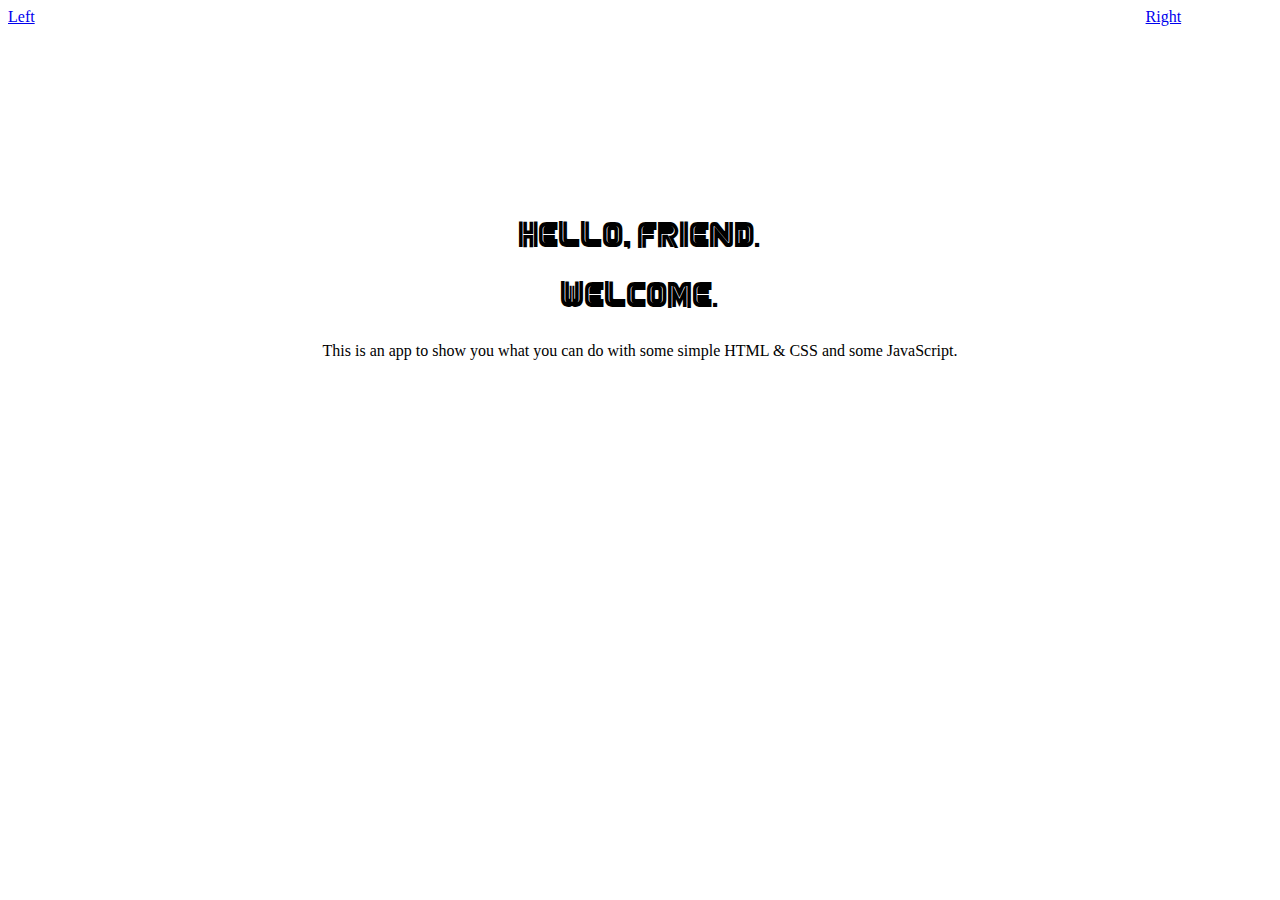
==== www/index.html @ 1736b08a "Initial commit" ====
<!DOCTYPE html>
<html>
    <head>
        <title>Simple App</title>
        <link rel="stylesheet" href="https://maxcdn.bootstrapcdn.com/bootstrap/3.3.6/css/bootstrap.min.css" integrity="sha384-1q8mTJOASx8j1Au+a5WDVnPi2lkFfwwEAa8hDDdjZlpLegxhjVME1fgjWPGmkzs7" crossorigin="anonymous">
        <link href="styles.css" type="text/css" rel="stylesheet"/>
    </head>
    <body>
        <div style="width: 10%; float: left;">
            <a href="#">Left</a>
        </div>
        <div style="width: 80%; float: left;position: relative; top: 0; transform: translateY(100%)">
            <p style="font-size: 30px; text-align: center; font-family: mrRobot">Hello, Friend.</p>
            <p style="font-size: 30px; text-align: center; font-family: mrRobot">Welcome.</p>
            <p style="font-size: 25; text-align: center;">This is an app to show you what you can do with some simple HTML & CSS and some JavaScript.</p>
        </div>
        <div style="width: 10%; float: left;">
            <a href="#">Right</a>
        </div>
    </body>
</html>
---- www/styles.css ----
@font-face {
    font-family: mrRobot;
    src: url(mr-robot.ttf);
}
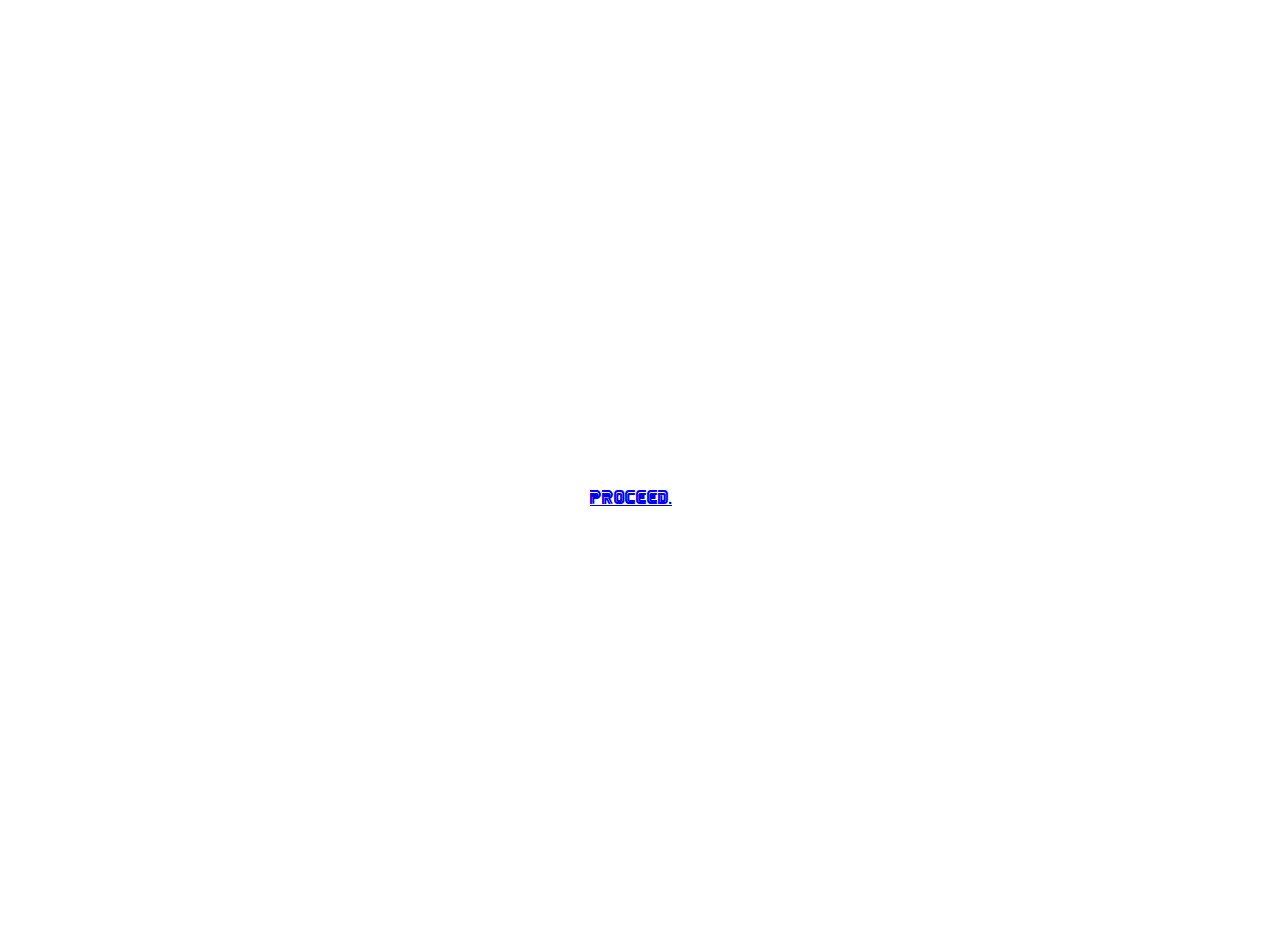
==== commit bf0e138c: "Set up pages 1 and 2" ====
--- a/www/index.html
+++ b/www/index.html
@@ -1,21 +1,16 @@
 <!DOCTYPE html>
-<html>
+<html style="height: 100%">
     <head>
         <title>Simple App</title>
         <link rel="stylesheet" href="https://maxcdn.bootstrapcdn.com/bootstrap/3.3.6/css/bootstrap.min.css" integrity="sha384-1q8mTJOASx8j1Au+a5WDVnPi2lkFfwwEAa8hDDdjZlpLegxhjVME1fgjWPGmkzs7" crossorigin="anonymous">
         <link href="styles.css" type="text/css" rel="stylesheet"/>
     </head>
-    <body>
-        <div style="width: 10%; float: left;">
-            <a href="#">Left</a>
-        </div>
-        <div style="width: 80%; float: left;position: relative; top: 0; transform: translateY(100%)">
-            <p style="font-size: 30px; text-align: center; font-family: mrRobot">Hello, Friend.</p>
-            <p style="font-size: 30px; text-align: center; font-family: mrRobot">Welcome.</p>
-            <p style="font-size: 25; text-align: center;">This is an app to show you what you can do with some simple HTML & CSS and some JavaScript.</p>
-        </div>
-        <div style="width: 10%; float: left;">
-            <a href="#">Right</a>
+    <body style="height: 100%;background: url(https://images.unsplash.com/photo-1467173572719-f14b9fb86e5f?ixlib=rb-0.3.5&q=80&fm=jpg&crop=entropy&s=b734e103303c5965225682077ee72f86) no-repeat center center; background-size: cover">
+        <div style="top: 10%; transform: translateY(100%); color: white">
+            <p style="font-size: 40px; text-align: center; font-family: mrRobot">Hello, Friend.</p>
+            <p style="font-size: 40px; text-align: center; font-family: mrRobot">Welcome.</p>
+            <p style="font-size: 25px; text-align: center; font-family: mrRobot">We're here to show you what you can do with HTML & CSS and JavaScript.</p>
+            <a href="/pages/page1.html" class="btn btn-default" style="background: white; border-radius: 5px; height: 30px; width: 100px; font-family: mrRobot; margin: 0 auto; display: block;">Proceed.</a>
         </div>
     </body>
 </html>
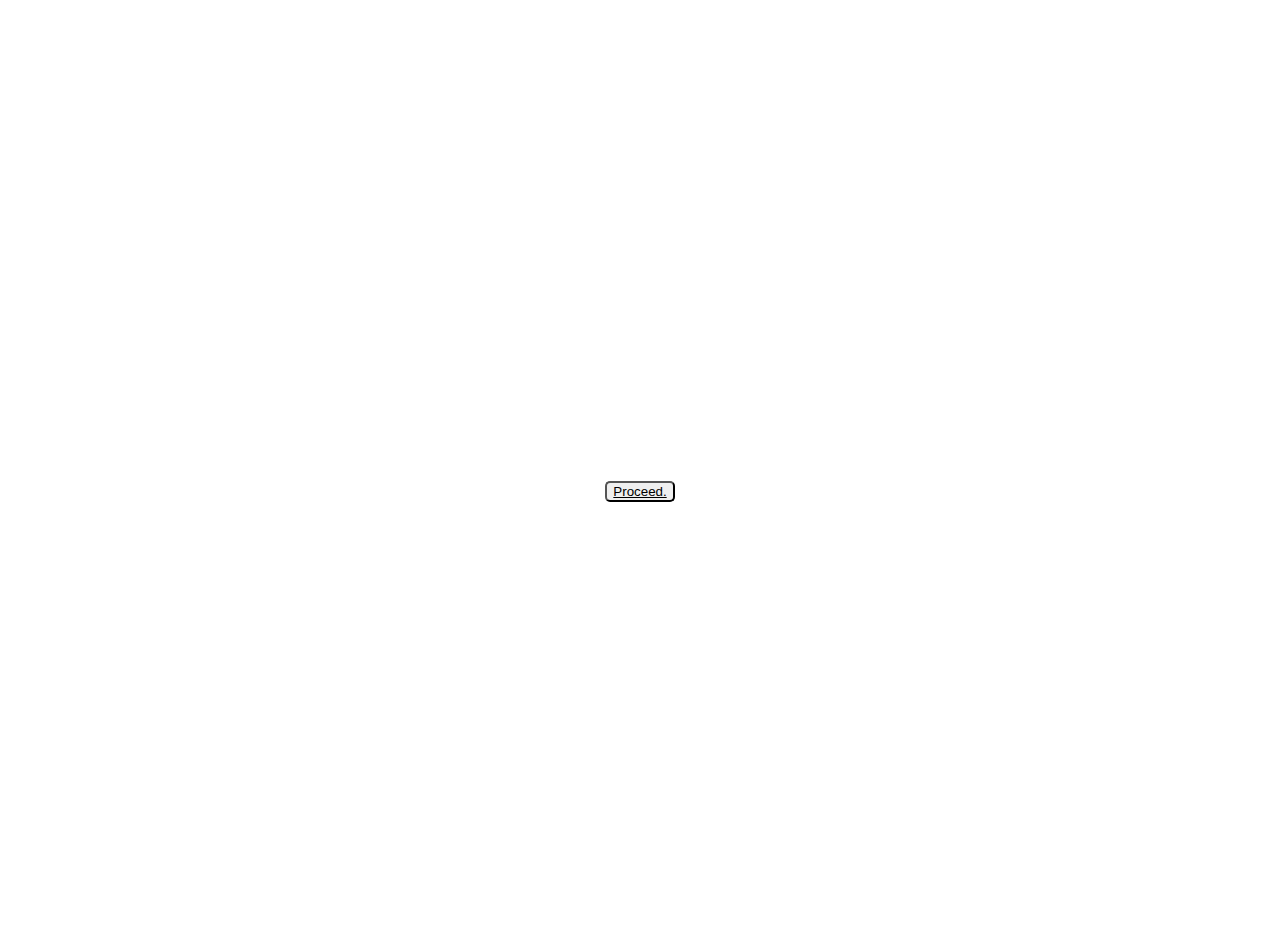
==== commit 25c736f8: "Fixed up some styles and added click functionality" ====
--- a/www/index.html
+++ b/www/index.html
@@ -1,16 +1,17 @@
 <!DOCTYPE html>
-<html style="height: 100%">
+<html>
     <head>
         <title>Simple App</title>
         <link rel="stylesheet" href="https://maxcdn.bootstrapcdn.com/bootstrap/3.3.6/css/bootstrap.min.css" integrity="sha384-1q8mTJOASx8j1Au+a5WDVnPi2lkFfwwEAa8hDDdjZlpLegxhjVME1fgjWPGmkzs7" crossorigin="anonymous">
-        <link href="styles.css" type="text/css" rel="stylesheet"/>
+        <link href="./styles.css" type="text/css" rel="stylesheet"/>
+        <script src="pages/pages.js"></script>
     </head>
-    <body style="height: 100%;background: url(https://images.unsplash.com/photo-1467173572719-f14b9fb86e5f?ixlib=rb-0.3.5&q=80&fm=jpg&crop=entropy&s=b734e103303c5965225682077ee72f86) no-repeat center center; background-size: cover">
-        <div style="top: 10%; transform: translateY(100%); color: white">
-            <p style="font-size: 40px; text-align: center; font-family: mrRobot">Hello, Friend.</p>
-            <p style="font-size: 40px; text-align: center; font-family: mrRobot">Welcome.</p>
-            <p style="font-size: 25px; text-align: center; font-family: mrRobot">We're here to show you what you can do with HTML & CSS and JavaScript.</p>
-            <a href="/pages/page1.html" class="btn btn-default" style="background: white; border-radius: 5px; height: 30px; width: 100px; font-family: mrRobot; margin: 0 auto; display: block;">Proceed.</a>
+    <body class="b-home">
+        <div class="topdiv">
+            <p class="pdivs">Hello, Friend.</p>
+            <p class="pdivs">Welcome.</p>
+            <p class="pdivs2">Let's write some HTML & CSS and JavaScript.</p>
+            <button style="border-radius: 5px; display: block; margin-right: auto; margin-left: auto;"><a style="color: black" href="./pages/page1.html">Proceed.</a></button>
         </div>
     </body>
 </html>
--- a/www/styles.css
+++ b/www/styles.css
@@ -1,4 +1,67 @@
+html {
+    height: 100%;
+}
+
+.b-home {
+    height: 100%;
+    background: url(https://images.unsplash.com/photo-1467173572719-f14b9fb86e5f?ixlib=rb-0.3.5&q=80&fm=jpg&crop=entropy&s=b734e103303c5965225682077ee72f86) no-repeat center center;
+    background-size: cover;
+}
+
+.b-page {
+    height: 100%;
+    background: url(https://hd.unsplash.com/photo-1458053688450-eef5d21d43b3) no-repeat center center;
+    background-size: cover;
+}
+
+.topdiv {
+    top: 10%;
+    transform: translateY(100%);
+    color: white;
+}
+
+.pagediv {
+    top: 10%;
+    transform: translateY(50%); 
+    color: white;
+}
+
+.pageheading {
+    font-size: 50px;
+    text-align: center;
+}
+
+.pdivs {
+    font-size: 40px;
+    text-align: center;
+    font-family: mrRobot;
+}
+
+.pdivs2 {
+    font-size: 25px;
+    text-align: center;
+    font-family: mrRobot;
+}
+
+.showlist {
+    font-size: 40px;
+}
+
+.mrrobotspan {
+    font-family: mrRobot;
+}
+
 @font-face {
     font-family: mrRobot;
-    src: url(mr-robot.ttf);
+    src: url('mr-robot.ttf');
 }
+
+#proceed-button {
+    background: white;
+    border-radius: 5px;
+    height: 30px;
+    width: 100px;
+    font-family: mrRobot;
+    margin: 0 auto;
+    display: block;
+}
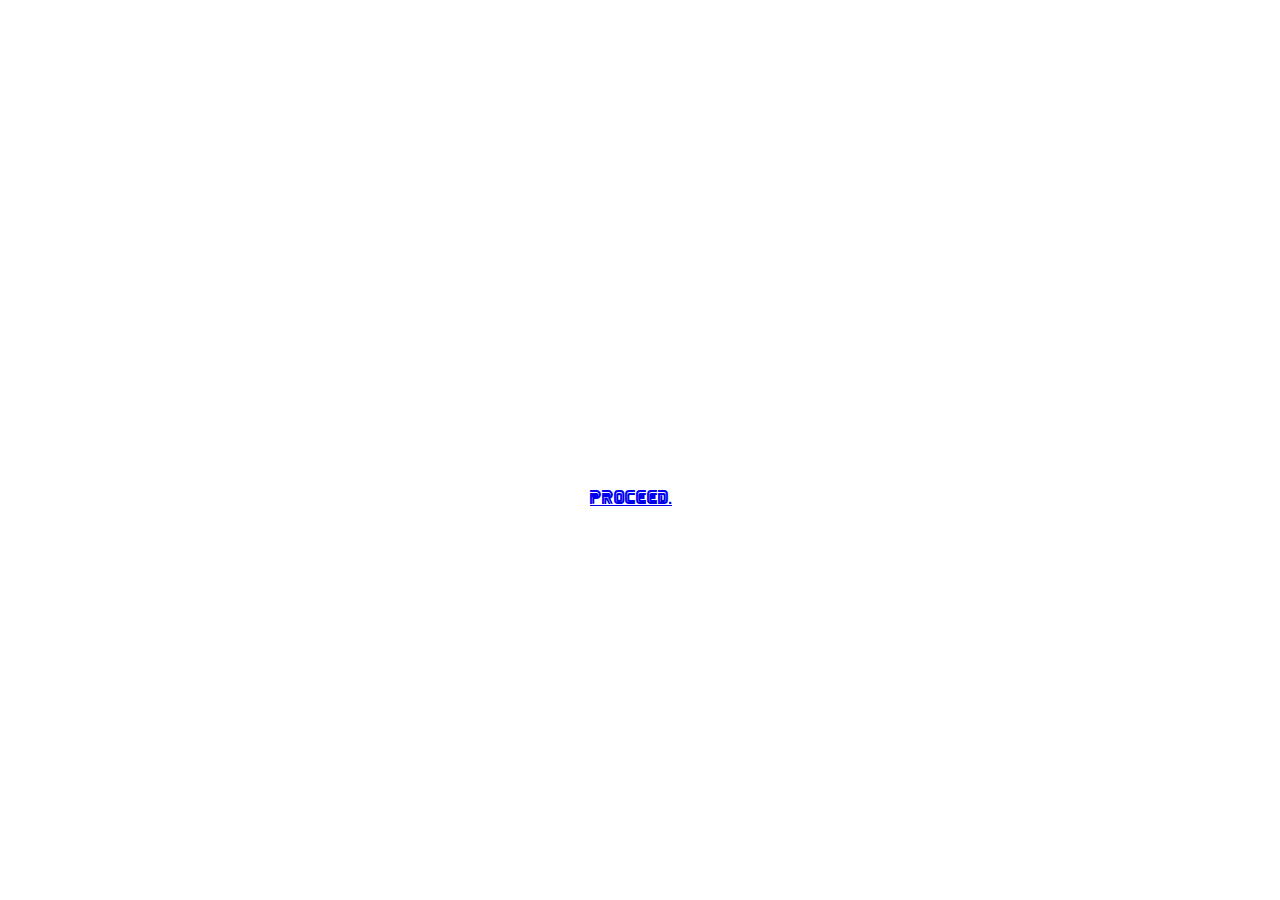
==== commit a5dbbd6b: "Fix CSS link" ====
--- a/www/index.html
+++ b/www/index.html
@@ -3,15 +3,14 @@
     <head>
         <title>Simple App</title>
         <link rel="stylesheet" href="https://maxcdn.bootstrapcdn.com/bootstrap/3.3.6/css/bootstrap.min.css" integrity="sha384-1q8mTJOASx8j1Au+a5WDVnPi2lkFfwwEAa8hDDdjZlpLegxhjVME1fgjWPGmkzs7" crossorigin="anonymous">
-        <link href="./styles.css" type="text/css" rel="stylesheet"/>
-        <script src="pages/pages.js"></script>
+        <link href="styles.css" type="text/css" rel="stylesheet"/>
     </head>
     <body class="b-home">
         <div class="topdiv">
             <p class="pdivs">Hello, Friend.</p>
             <p class="pdivs">Welcome.</p>
-            <p class="pdivs2">Let's write some HTML & CSS and JavaScript.</p>
-            <button style="border-radius: 5px; display: block; margin-right: auto; margin-left: auto;"><a style="color: black" href="./pages/page1.html">Proceed.</a></button>
+            <p class="pdivs2">>We're here to show you what you can do with HTML & CSS and JavaScript.</p>
+            <a href="./pages/page1.html" class="btn btn-default" id="proceedbutton">Proceed.</a>
         </div>
     </body>
 </html>
--- a/www/styles.css
+++ b/www/styles.css
@@ -1,67 +1,67 @@
 html {
-    height: 100%;
+height: 100%;
 }
 
-.b-home {
-    height: 100%;
-    background: url(https://images.unsplash.com/photo-1467173572719-f14b9fb86e5f?ixlib=rb-0.3.5&q=80&fm=jpg&crop=entropy&s=b734e103303c5965225682077ee72f86) no-repeat center center;
-    background-size: cover;
+b-home {
+height: 100%;
+background: url(https://images.unsplash.com/photo-1467173572719-f14b9fb86e5f?ixlib=rb-0.3.5&q=80&fm=jpg&crop=entropy&s=b734e103303c5965225682077ee72f86) no-repeat center center;
+background-size: cover;
 }
 
-.b-page {
-    height: 100%;
-    background: url(https://hd.unsplash.com/photo-1458053688450-eef5d21d43b3) no-repeat center center;
-    background-size: cover;
+b-page {
+height: 100%;
+background: url(https://images.unsplash.com/photo-1467348733814-f93fc480bec6?ixlib=rb-0.3.5&q=80&fm=jpg&crop=entropy&s=2635f17894dffc22d8073624dad76875) no-repeat center center;
+background-size: cover
 }
 
 .topdiv {
-    top: 10%;
-    transform: translateY(100%);
-    color: white;
+top: 10%;
+transform: translateY(100%);
+color: white;
 }
 
 .pagediv {
-    top: 10%;
-    transform: translateY(50%); 
-    color: white;
+top: 10%;
+transform: translateY(50%); 
+color: white;
 }
 
 .pageheading {
-    font-size: 50px;
-    text-align: center;
+font-size: 50px;
+text-align: center;
 }
 
 .pdivs {
-    font-size: 40px;
-    text-align: center;
-    font-family: mrRobot;
+font-size: 40px;
+text-align: center;
+font-family: mrRobot;
 }
 
 .pdivs2 {
-    font-size: 25px;
-    text-align: center;
-    font-family: mrRobot;
+font-size: 25px;
+text-align: center;
+font-family: mrRobot;
 }
 
 .showlist {
-    font-size: 40px;
+font-size: 40px;
 }
 
 .mrrobotspan {
-    font-family: mrRobot;
+font-family: "mrRobot";
 }
 
 @font-face {
     font-family: mrRobot;
-    src: url('mr-robot.ttf');
+    src: url(mr-robot.ttf);
 }
 
-#proceed-button {
-    background: white;
-    border-radius: 5px;
-    height: 30px;
-    width: 100px;
-    font-family: mrRobot;
-    margin: 0 auto;
-    display: block;
+#proceedbutton {
+background: white;
+border-radius: 5px;
+height: 30px;
+width: 100px;
+font-family: mrRobot;
+margin: 0 auto;
+display: block;
 }
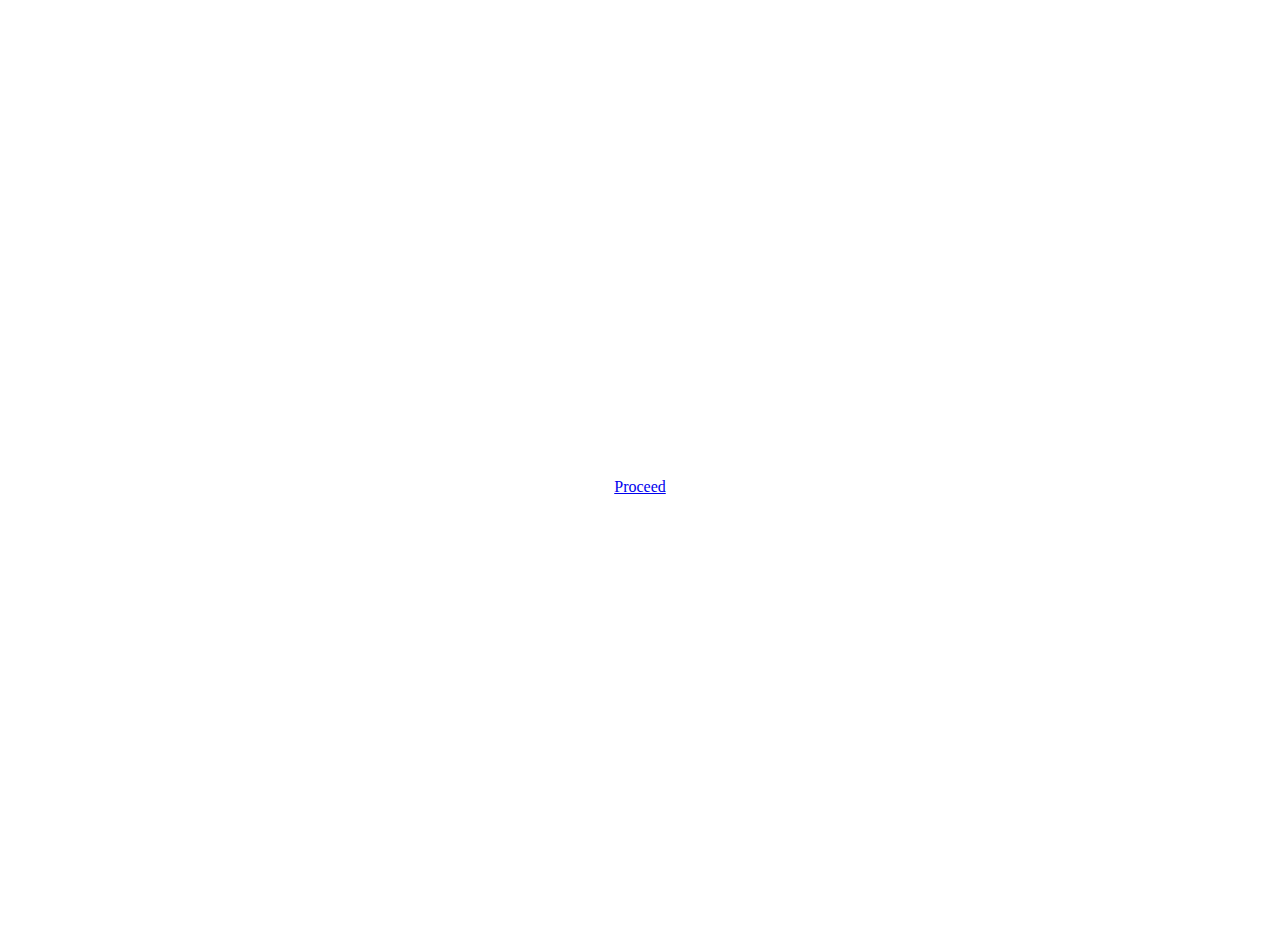
==== commit bc34d196: "Made the button better." ====
--- a/www/index.html
+++ b/www/index.html
@@ -1,16 +1,19 @@
 <!DOCTYPE html>
 <html>
-    <head>
-        <title>Simple App</title>
-        <link rel="stylesheet" href="https://maxcdn.bootstrapcdn.com/bootstrap/3.3.6/css/bootstrap.min.css" integrity="sha384-1q8mTJOASx8j1Au+a5WDVnPi2lkFfwwEAa8hDDdjZlpLegxhjVME1fgjWPGmkzs7" crossorigin="anonymous">
-        <link href="styles.css" type="text/css" rel="stylesheet"/>
-    </head>
-    <body class="b-home">
-        <div class="topdiv">
-            <p class="pdivs">Hello, Friend.</p>
-            <p class="pdivs">Welcome.</p>
-            <p class="pdivs2">>We're here to show you what you can do with HTML & CSS and JavaScript.</p>
-            <a href="./pages/page1.html" class="btn btn-default" id="proceedbutton">Proceed.</a>
-        </div>
-    </body>
+  <head>
+    <title>Simple App</title>
+    <link rel="stylesheet" href="https://maxcdn.bootstrapcdn.com/bootstrap/3.3.6/css/bootstrap.min.css" integrity="sha384-1q8mTJOASx8j1Au+a5WDVnPi2lkFfwwEAa8hDDdjZlpLegxhjVME1fgjWPGmkzs7" crossorigin="anonymous">
+    <link href="./styles.css" type="text/css" rel="stylesheet"/>
+    <script src="pages/pages.js"></script>
+  </head>
+  <body class="b-home">
+    <div class="topdiv">
+      <p class="pdivs">Hello, Friend.</p>
+      <p class="pdivs">Welcome.</p>
+      <p class="pdivs2">Let's write some HTML & CSS and JavaScript.</p>
+      <div style="text-align: center;">
+        <a class="btn btn-default" style="margin-left: auto; margin-right: auto;" href="./pages/page1.html">Proceed</a>
+      </div>
+    </div>
+  </body>
 </html>
--- a/www/styles.css
+++ b/www/styles.css
@@ -1,67 +1,74 @@
 html {
-height: 100%;
+    height: 100%;
+}
+* {
+    font-family: 'Open Sans', serif;
 }
 
-b-home {
-height: 100%;
-background: url(https://images.unsplash.com/photo-1467173572719-f14b9fb86e5f?ixlib=rb-0.3.5&q=80&fm=jpg&crop=entropy&s=b734e103303c5965225682077ee72f86) no-repeat center center;
-background-size: cover;
+.b-home {
+    height: 100%;
+    background: url(https://images.unsplash.com/photo-1467173572719-f14b9fb86e5f?ixlib=rb-0.3.5&q=80&fm=jpg&crop=entropy&s=b734e103303c5965225682077ee72f86) no-repeat center center;
+    background-size: cover;
+    color: white;
 }
 
-b-page {
-height: 100%;
-background: url(https://images.unsplash.com/photo-1467348733814-f93fc480bec6?ixlib=rb-0.3.5&q=80&fm=jpg&crop=entropy&s=2635f17894dffc22d8073624dad76875) no-repeat center center;
-background-size: cover
+.b-page {
+    height: 100%;
+    background: url(http://cdn.wallpapersafari.com/31/76/0U5s9h.jpg) no-repeat center center fixed;
+    background-color: #f7f7f7;
+    background-size: cover;
 }
 
 .topdiv {
-top: 10%;
-transform: translateY(100%);
-color: white;
+    top: 10%;
+    transform: translateY(100%);
 }
 
 .pagediv {
-top: 10%;
-transform: translateY(50%); 
-color: white;
+    top: 10%;
 }
 
 .pageheading {
-font-size: 50px;
-text-align: center;
+    font-weight: 800;
+    font-size: 55px;
+    text-align: center;
 }
 
 .pdivs {
-font-size: 40px;
-text-align: center;
-font-family: mrRobot;
+    font-size: 40px;
+    text-align: center;
+    font-family: mrRobot;
 }
 
 .pdivs2 {
-font-size: 25px;
-text-align: center;
-font-family: mrRobot;
+    font-size: 25px;
+    text-align: center;
+    font-family: mrRobot;
 }
 
 .showlist {
-font-size: 40px;
+    list-style-type: none;
+    font-size: 30px;
+}
+
+.description {
+    font-size: 20px;
 }
 
 .mrrobotspan {
-font-family: "mrRobot";
+    font-family: mrRobot;
 }
 
 @font-face {
     font-family: mrRobot;
-    src: url(mr-robot.ttf);
+    src: url('mr-robot.ttf');
 }
 
-#proceedbutton {
-background: white;
-border-radius: 5px;
-height: 30px;
-width: 100px;
-font-family: mrRobot;
-margin: 0 auto;
-display: block;
+#proceed-button {
+    background: white;
+    border-radius: 5px;
+    height: 30px;
+    width: 100px;
+    font-family: mrRobot;
+    display: block;
 }
